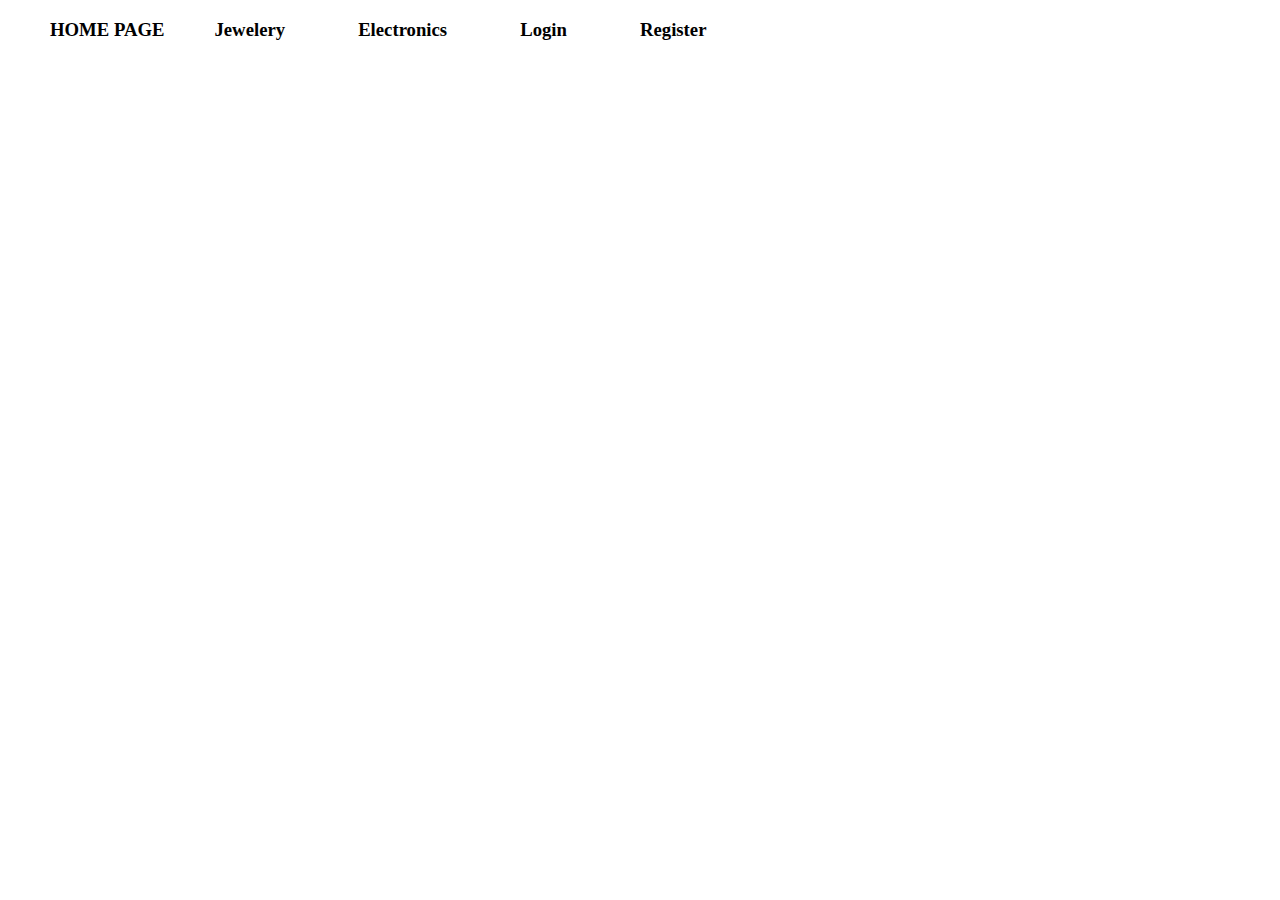
==== index.html @ ffb7d87e "First commit" ====
<!DOCTYPE html>
<html lang="en">
  <head>
    <meta charset="UTF-8" />
    <meta http-equiv="X-UA-Compatible" content="IE=edge" />
    <meta name="viewport" content="width=device-width, initial-scale=1.0" />
    <title>Home</title>

    <link rel="stylesheet" href="./style/main.css">
  </head>
  <body>

    <!-- Navbar -->
      <div id="navbar-container"></div>

  <div id="main"></div>


    <script src="index.js" type="module"></script>

  </body>
</html>
---- style/main.css ----
body{
    margin: 0;
    padding: 0;
    box-sizing: border-box;
}

#navbar{
    padding-left: 50px;
    display: flex;
    gap: 50px;
}

#navbar-conatiner{
    padding: 10px;
    display: flex;
    align-items: center;
    justify-content: space-between;
    background-color: #F4BFBF;
}



#right-nav{
    width: 40%;
    display: flex;
    justify-content: space-between;
}


#main{
    display: grid;
    grid-template-columns: repeat(4,1fr);
    margin: 10px;
}

#main div{
    display: flex;
    flex-direction: column;
    justify-content: center;
    align-items: center;


}

#main div img{
    width: 150px;
}

a{
    text-decoration: none;
    color: black;
}
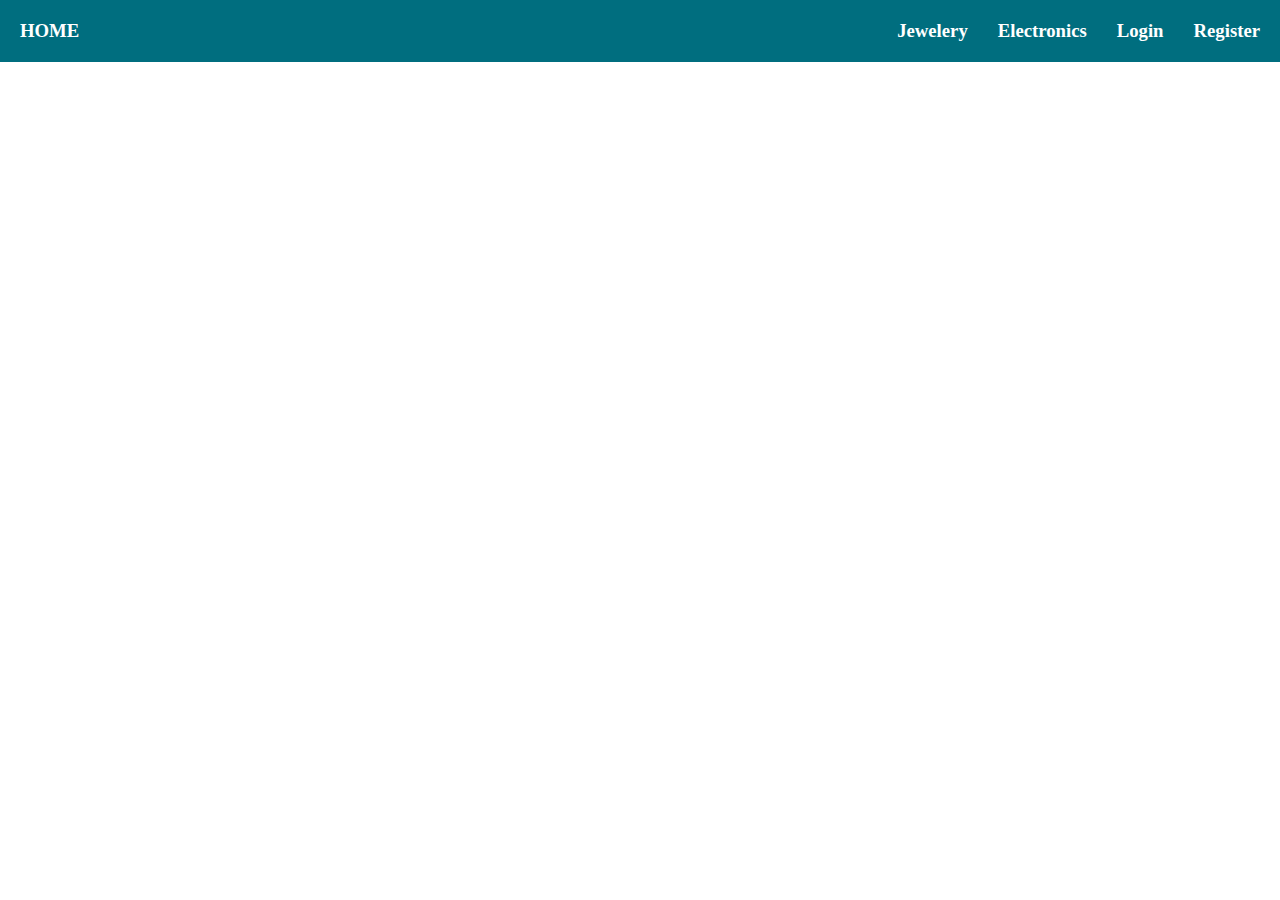
==== commit 5d690970: "Pages are uploaded" ====
--- a/index.html
+++ b/index.html
@@ -10,7 +10,6 @@
   </head>
   <body>
 
-    <!-- Navbar -->
       <div id="navbar-container"></div>
 
   <div id="main"></div>
--- a/style/main.css
+++ b/style/main.css
@@ -1,52 +1,48 @@
-body{
+*{
     margin: 0;
     padding: 0;
     box-sizing: border-box;
 }
 
 #navbar{
-    padding-left: 50px;
+    background-color: #006E7F;
     display: flex;
-    gap: 50px;
+    justify-content: space-between;
+    flex-direction: row;
+    padding: 20px;
 }
 
-#navbar-conatiner{
-    padding: 10px;
+#right-nav{
     display: flex;
-    align-items: center;
     justify-content: space-between;
-    background-color: #F4BFBF;
+    flex-direction: row;
+    gap: 30px;
 }
 
-
-
-#right-nav{
-    width: 40%;
-    display: flex;
-    justify-content: space-between;
+a {
+    text-decoration: none;
+    color: white;
 }
-
 
 #main{
     display: grid;
-    grid-template-columns: repeat(4,1fr);
-    margin: 10px;
+    grid-template-columns: repeat(3,1fr);
 }
 
 #main div{
+    padding: 20px;
     display: flex;
-    flex-direction: column;
     justify-content: center;
     align-items: center;
+    flex-direction: column;
 
+} 
 
+#main div img {
+    width: 200px;
 }
 
-#main div img{
-    width: 150px;
-}
-
-a{
-    text-decoration: none;
-    color: black;
-}
+#form{
+    display: flex;
+    
+}